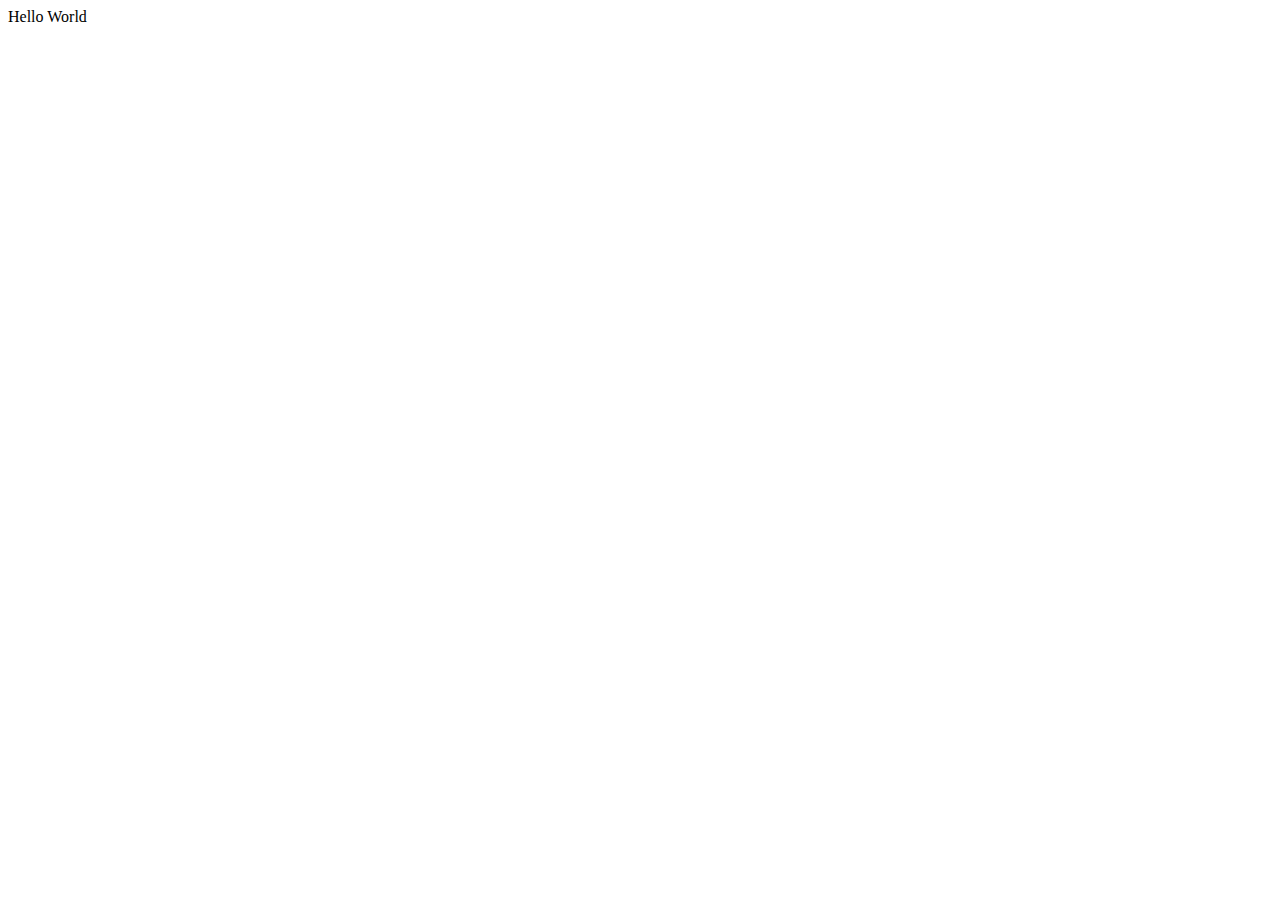
==== index.html @ b7d32cef "Initial commit" ====
<!DOCTYPE html>
<!--
To change this license header, choose License Headers in Project Properties.
To change this template file, choose Tools | Templates
and open the template in the editor.
-->
<html>
    <head>
        <title>Harley Vanselow</title>
        <meta charset="UTF-8">
        <meta name="viewport" content="width=device-width, initial-scale=1.0">
        <script type="text/javascript" src="js/libs/jquery/jquery.js"></script>
        <script type="text/javascript" src="js/testjs.js"></script>
    </head>
    <body>
        <div id = "mainTitle">Hello World</div>
    </body>
</html>
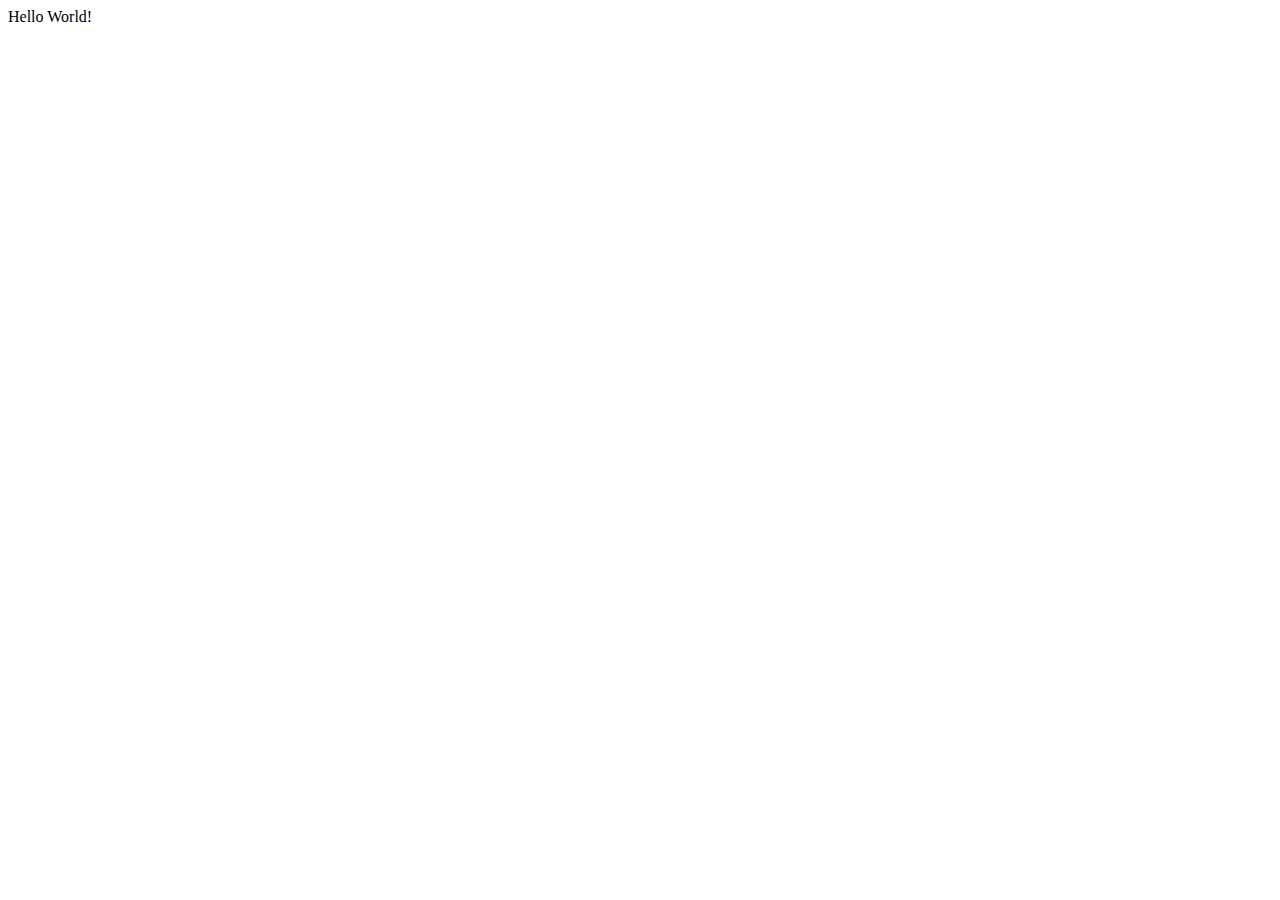
==== commit cfe52fa3: "First test commit" ====
--- a/index.html
+++ b/index.html
@@ -13,6 +13,6 @@
         <script type="text/javascript" src="js/testjs.js"></script>
     </head>
     <body>
-        <div id = "mainTitle">Hello World</div>
+        <div id = "mainTitle">Hello World!</div>
     </body>
 </html>
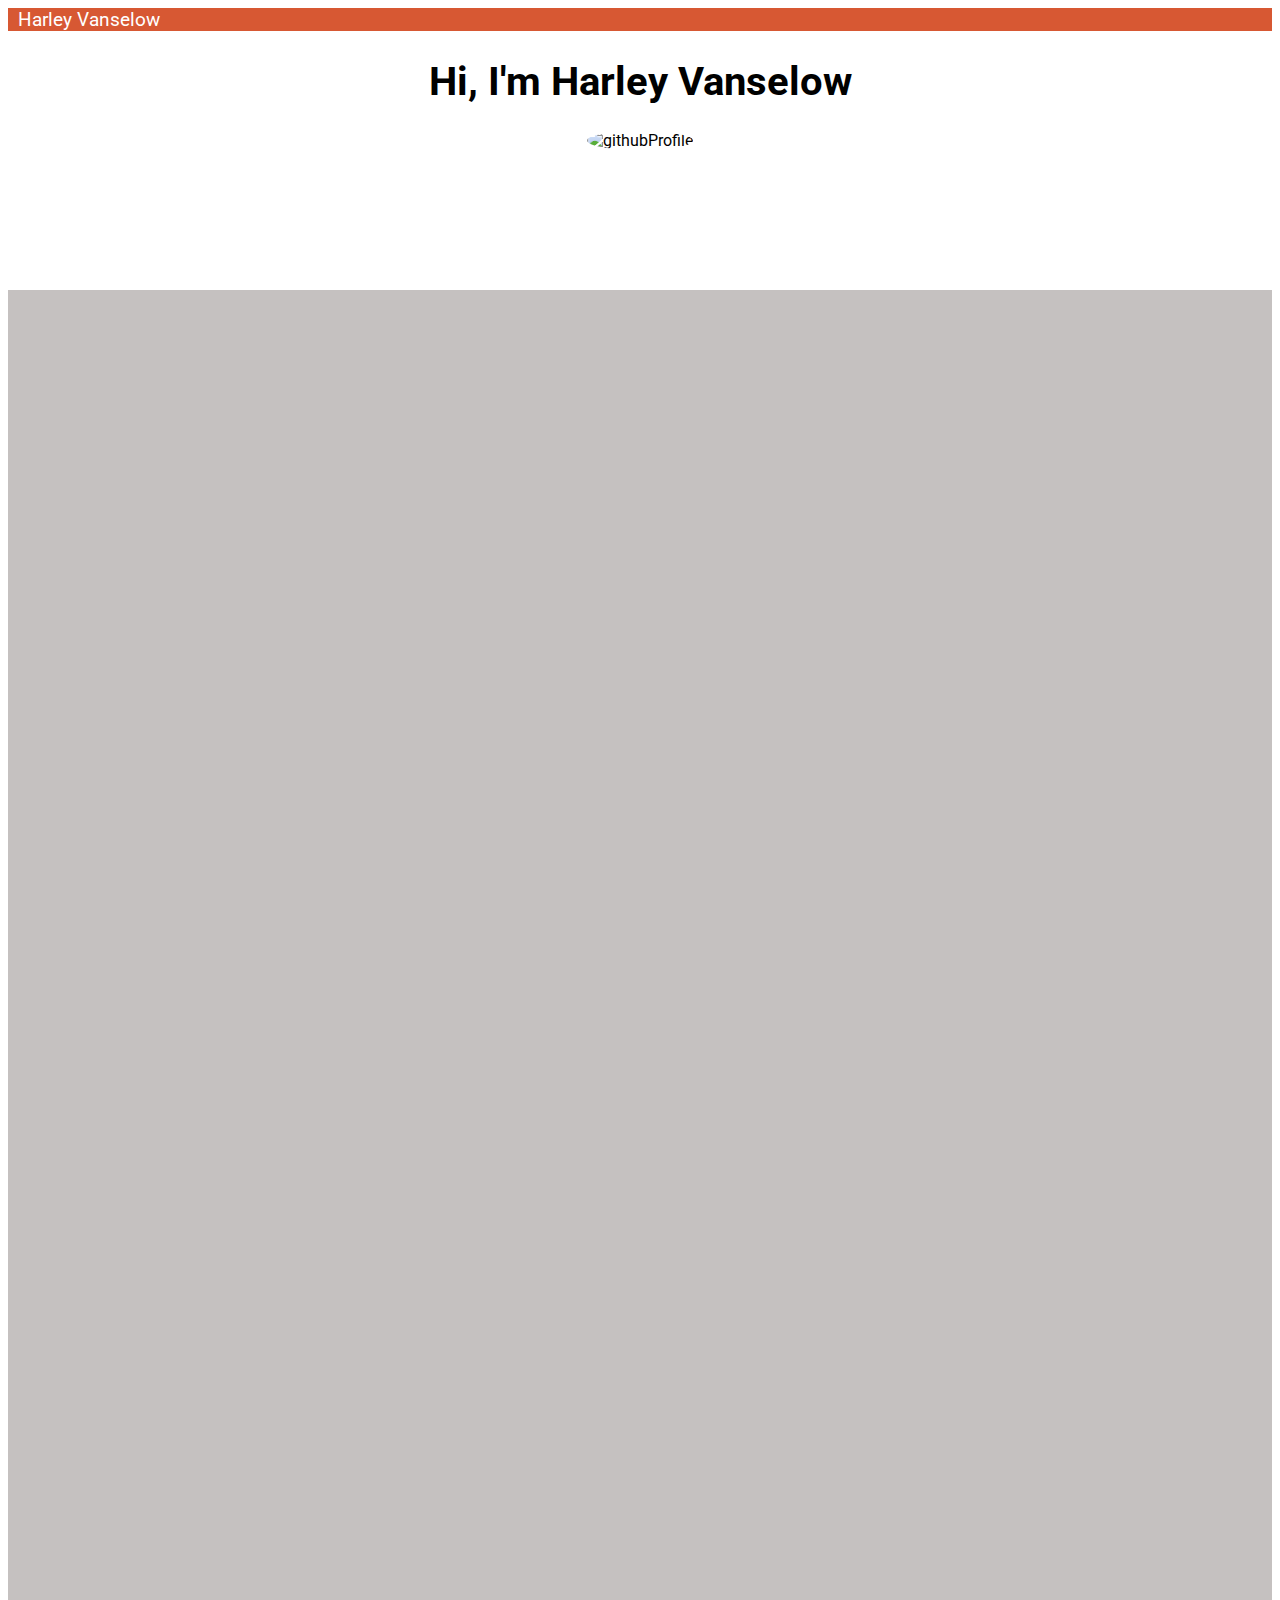
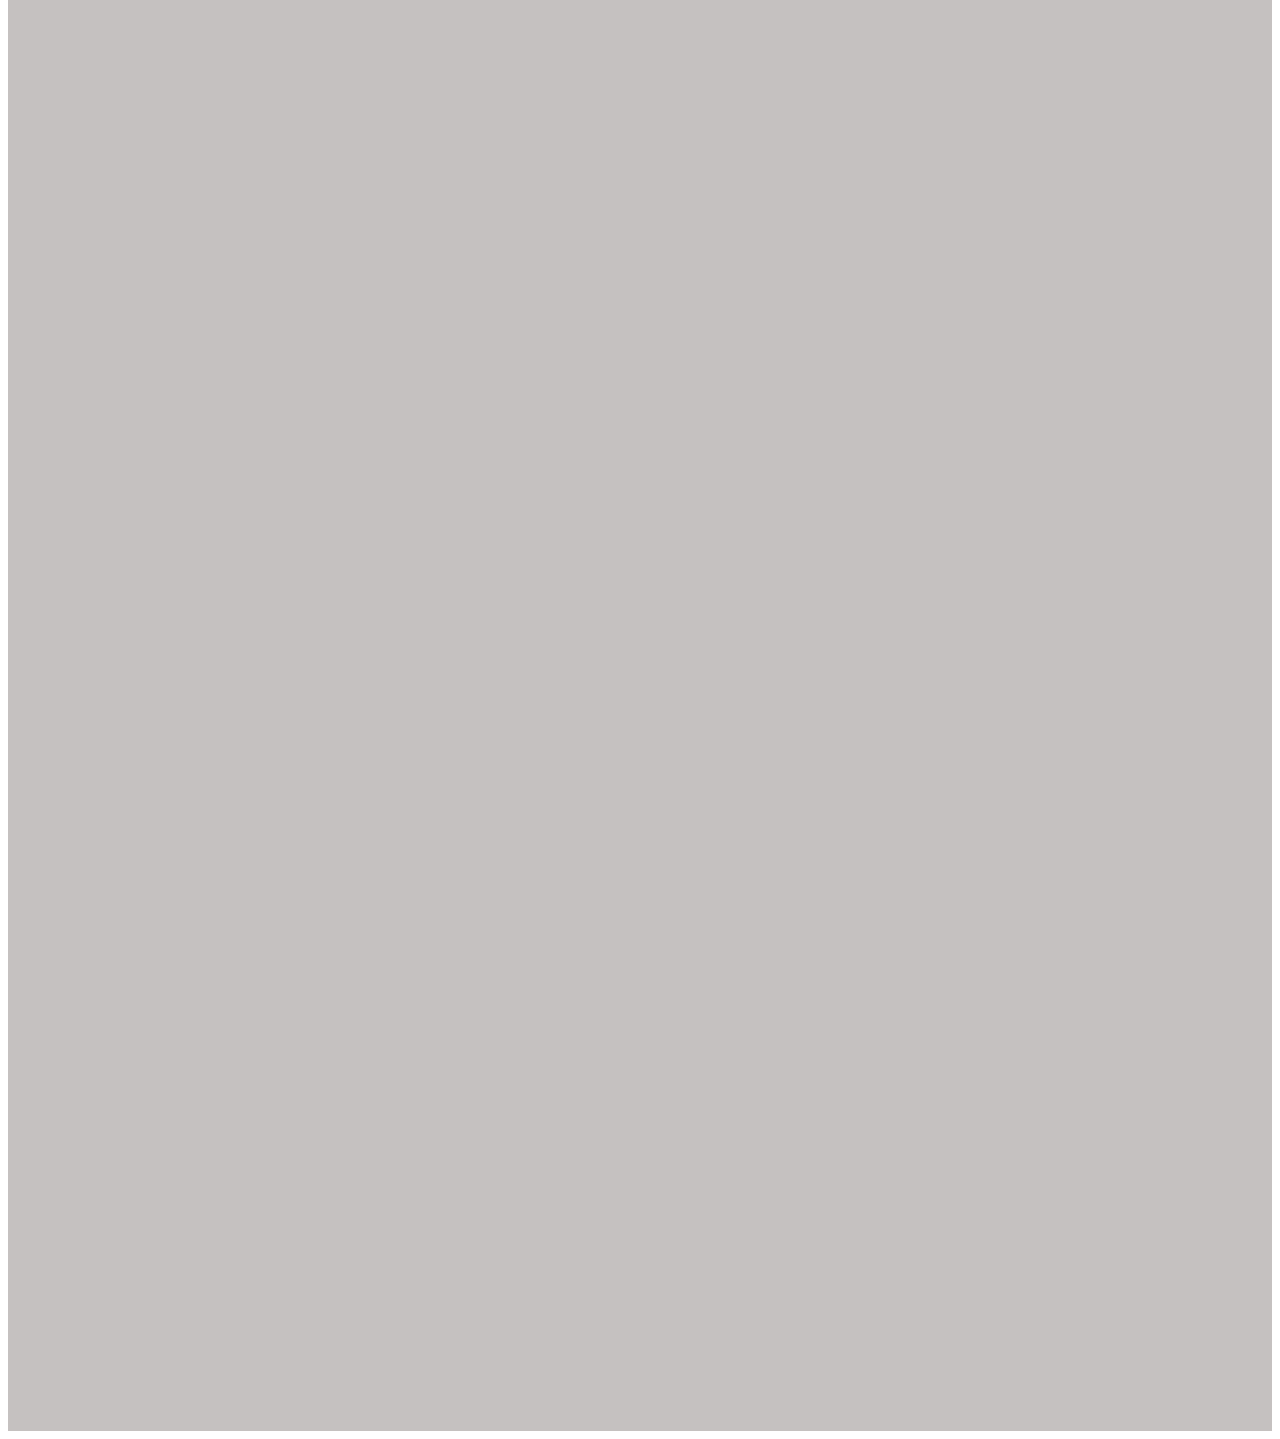
==== commit 6edca4da: "Readd overwritten changes" ====
--- a/index.html
+++ b/index.html
@@ -10,9 +10,52 @@
         <meta charset="UTF-8">
         <meta name="viewport" content="width=device-width, initial-scale=1.0">
         <script type="text/javascript" src="js/libs/jquery/jquery.js"></script>
-        <script type="text/javascript" src="js/testjs.js"></script>
+        <script type="text/javascript" src="js/libs/mustache.js/mustache.js"></script>
+        <script type="text/javascript" src="js/libs/materialripple/jquery.materialripple.js"></script>
+        <script type="text/javascript" src="js/main.js"></script>
+        <link rel="stylesheet" href="https://fonts.googleapis.com/icon?family=Material+Icons">
+        <link rel="stylesheet" href="https://code.getmdl.io/1.3.0/material.grey-deep_orange.min.css" />
+        <link href="https://fonts.googleapis.com/icon?family=Material+Icons"
+              rel="stylesheet">
+        <link rel="stylesheet" href="https://fonts.googleapis.com/css?family=Roboto:300,400,500,700" type="text/css">
+        <link rel="SHORTCUT ICON" href="favicon.ico">
+        <script src="https://code.getmdl.io/1.3.0/material.min.js"></script>
+        <link rel="stylesheet" href="jquery.materialripple.css">
+        <link rel="stylesheet" href="maincss.css">
+        <link rel="stylesheet" href="colors.css">
     </head>
     <body>
-        <div id = "mainTitle">Hello World!</div>
+        <div class="mdl-layout mdl-js-layout mdl-layout--fixed-header">
+                
+            <header class="mdl-layout__header">
+                <div class ="mdl-layout__header-row">
+                    <span class="mdl-layout-title">Harley Vanselow</span>
+                    <div class="mdl-layout-spacer"></div>
+                    <nav class="mdl-navigation" id="topNavBar">
+                        <!--Nav bar links will be generated and placed here-->
+                    </nav>
+                </div>
+            </header>
+            <main class="mdl-layout__content">
+                <div class="pageContent">
+                    <div class="splashScreen"><h1>Hi, I'm Harley Vanselow</h1>
+                                            
+                    <image class='githubProfile' src='https://avatars.githubusercontent.com/u/11603660' alt='githubProfile'/>
+                    </div>
+                    <!--Cards are generated and go here-->
+                </div>
+            </main>
+        </div>
+        <script>
+  (function(i,s,o,g,r,a,m){i['GoogleAnalyticsObject']=r;i[r]=i[r]||function(){
+  (i[r].q=i[r].q||[]).push(arguments)},i[r].l=1*new Date();a=s.createElement(o),
+  m=s.getElementsByTagName(o)[0];a.async=1;a.src=g;m.parentNode.insertBefore(a,m)
+  })(window,document,'script','https://www.google-analytics.com/analytics.js','ga');
+
+  ga('create', 'UA-90653115-1', 'auto');
+  ga('send', 'pageview');
+
+</script>
     </body>
+
 </html>
--- a/maincss.css
+++ b/maincss.css
@@ -0,0 +1,119 @@
+/*
+To change this license header, choose License Headers in Project Properties.
+To change this template file, choose Tools | Templates
+and open the template in the editor.
+*/
+/* 
+    Created on : 2-Jan-2017, 3:59:21 PM
+    Author     : Harley Vanselow
+*/
+
+.pageContent{
+    height:3000px;
+}
+.full-card{
+    margin:0 auto;
+    margin-top:100px;
+    max-width: 80vw;
+}
+.descriptiveText{
+    font-size:1.5vw;
+    line-height:1.5vw;
+    padding-left:30px;
+    padding-right:30px;
+    padding-bottom: 20px;
+    padding-top: 20px;
+    color:#000000;
+}
+.descriptiveTextList{
+    font-size:1.5vw;
+    line-height:34px;
+    margin-bottom: 0;
+}
+
+.mdl-navigation__link,.mdl-layout-title{
+    font-size:1.5vw;
+    color:white !important;
+}
+
+.card-content{
+    display:table-cell;
+    width:78vw;
+    min-height:0%;
+    padding-top: 20px;
+    padding-bottom:20px;
+}
+
+.card-title{
+    min-width: 16vw;
+    vertical-align:bottom;
+    padding-left:1%;
+    padding-right:1%;
+    display: table-cell;
+    min-height: 0%;
+}
+
+.iconSelectorContainer{
+    width:100%;
+}
+
+.icon{
+    width:79%;
+}
+.iconContainer{
+    height: 11vw;
+    width: 100%;
+}
+
+.selectorContainer{
+    clear:both;
+    height:.5vw;
+    width:100%;
+    margin-top:5px;
+}
+.mdl-layout__header-row{
+    padding-left: 10px;
+    padding-right:10px;
+}
+.selector{
+    position:relative;
+    width: 18%;
+    margin-left:1%;
+    margin-right:1%;
+    height: 100%;
+    float:left;
+    visibility:hidden;
+}
+.imageWrapper{
+    width: 18%;
+    margin-left:1%;
+    margin-right:1%;
+    height: 100%;
+    float:left;
+    align-items: center;
+    justify-content: center;
+    display:flex;
+}
+.active-selector{
+    visibility:visible;
+}
+
+body{
+    font-family:"Roboto";
+}
+
+.splashScreen{
+    width:100%;
+    height:21vh;
+    text-align: center;
+    background:white;
+    display:inline-block;
+    padding-bottom: 70px;
+}
+
+h1{
+    font-size:3.1vw;
+}
+.githubProfile{
+    border-radius: 50%;
+}
--- a/colors.css
+++ b/colors.css
@@ -0,0 +1,23 @@
+/*
+To change this license header, choose License Headers in Project Properties.
+To change this template file, choose Tools | Templates
+and open the template in the editor.
+*/
+/* 
+    Created on : 10-Jan-2017, 7:12:01 PM
+    Author     : Harley Vanselow
+*/
+
+.mdl-color--primary{
+    background-color:#F9CA4E!important;
+}
+.pageContent{
+    background-color:#c5c1c0 !important;
+}
+
+.mdl-layout__header, .mdl-color--accent{
+    background-color:#D75833 !important;
+}
+a{
+    color:#D75833 !important;
+}
